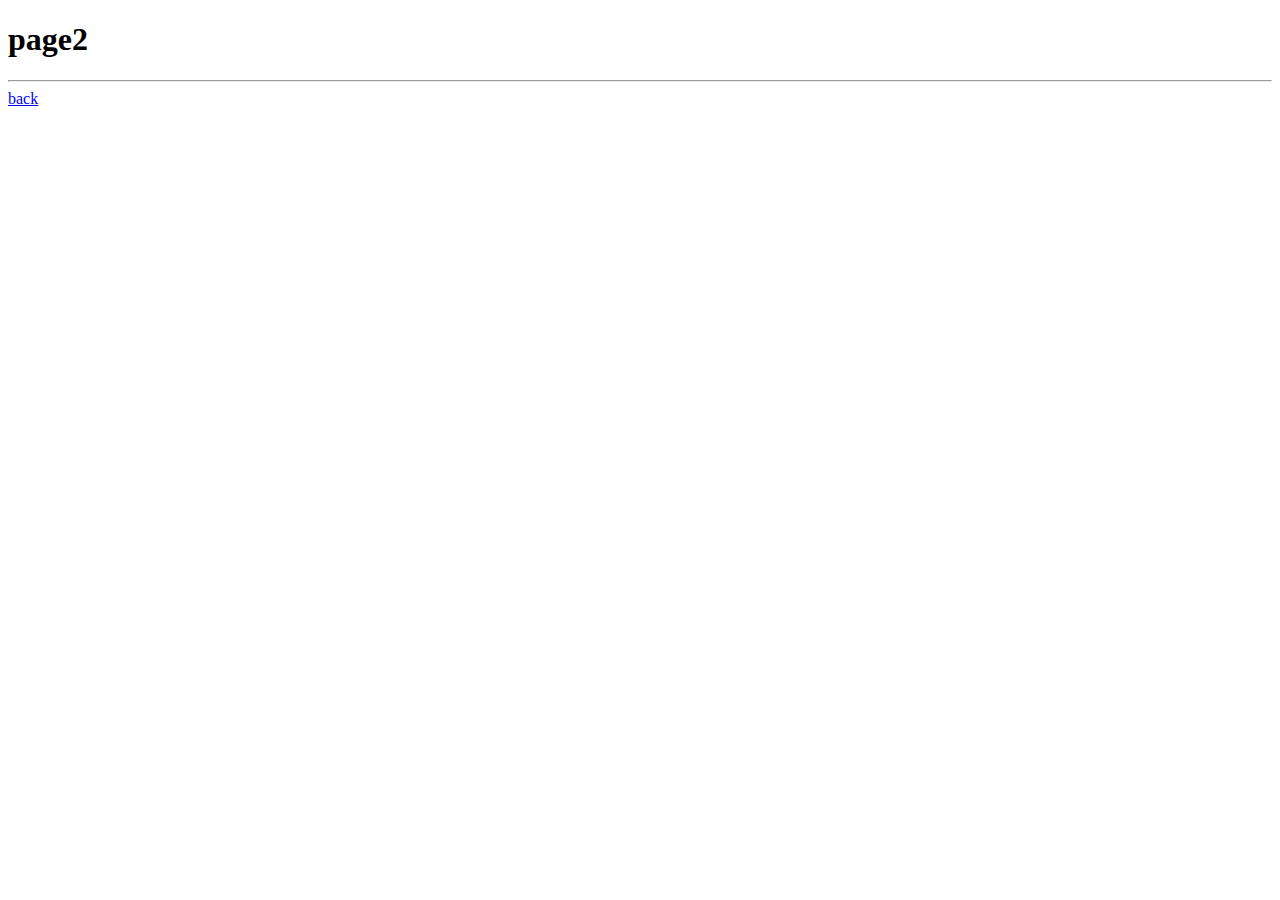
==== page2.html @ 6bd7c66c "Create page2.html" ====
<!DOCTYPE html>
<html>
    <head>
        <meta charset="utf-8"/>
        <title>page2</title>
    </head>
    <body>
        <h1>page2</h1>
        <hr>
        <a href="index.html">back</a>
    </body>
</html>
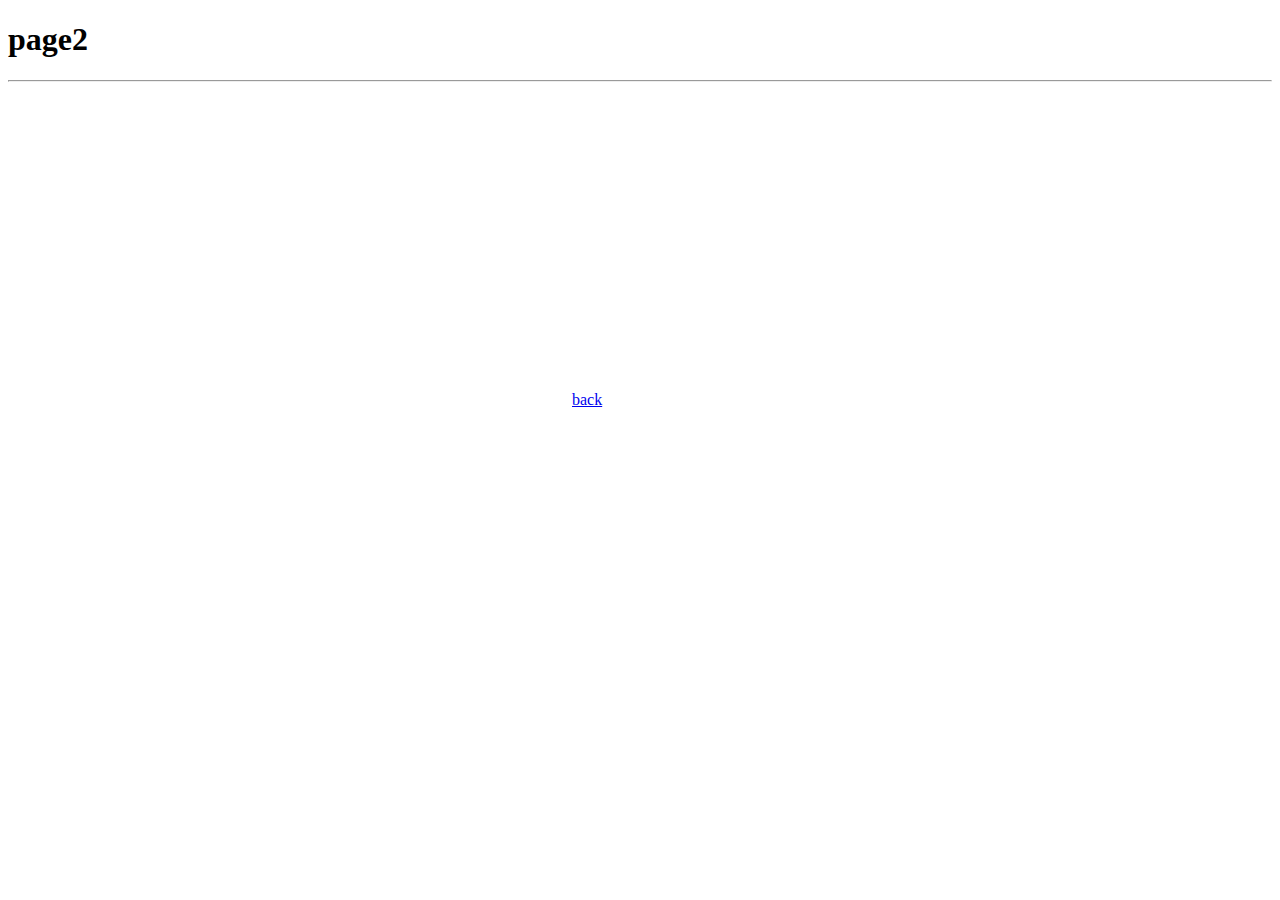
==== commit 5aad5173: "Update page2.html" ====
--- a/page2.html
+++ b/page2.html
@@ -7,6 +7,7 @@
     <body>
         <h1>page2</h1>
         <hr>
+        <iframe width="560" height="315" src="https://www.youtube.com/embed/dQw4w9WgXcQ" title="YouTube video player" frameborder="0" allow="accelerometer; autoplay; clipboard-write; encrypted-media; gyroscope; picture-in-picture; web-share" allowfullscreen></iframe>
         <a href="index.html">back</a>
     </body>
 </html>
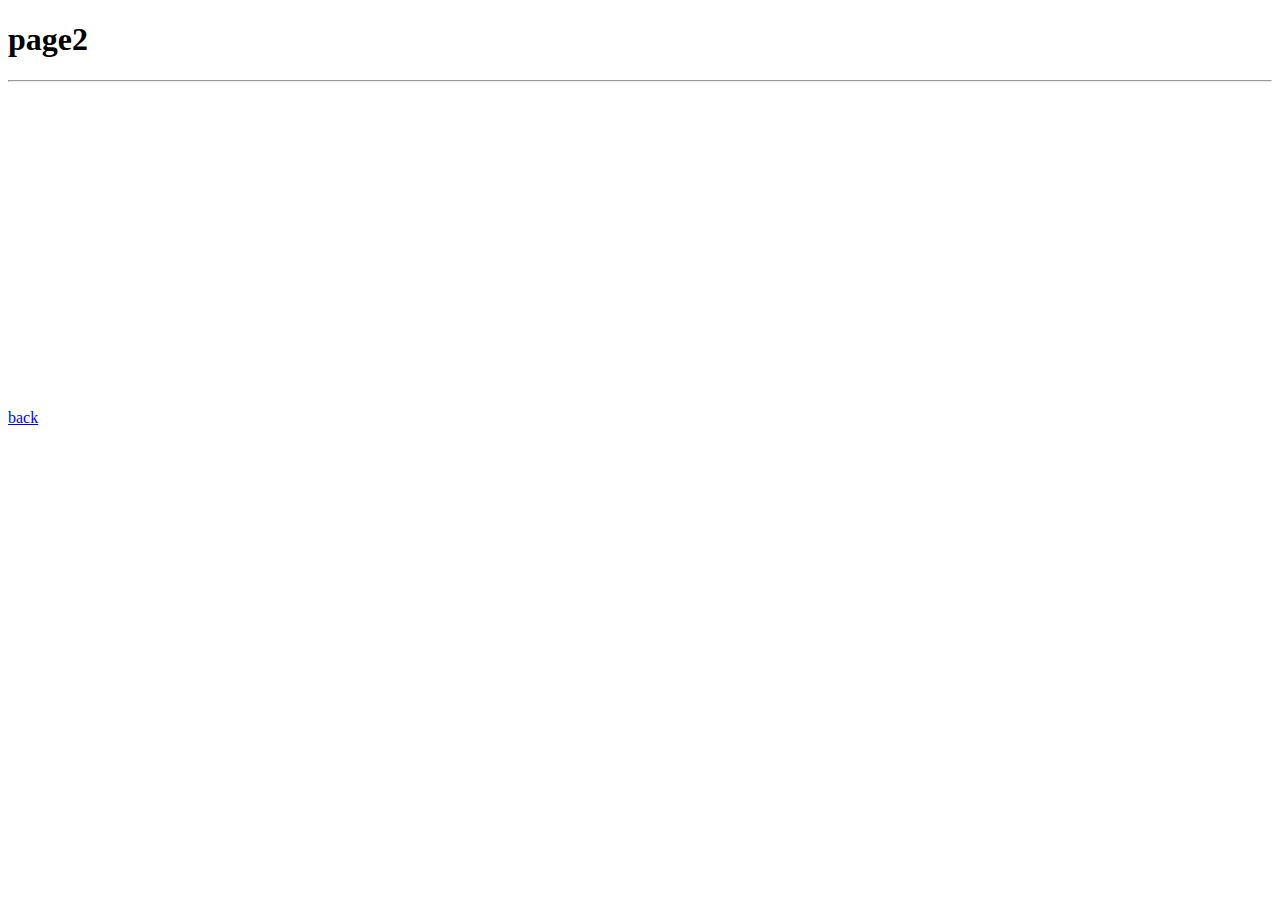
==== commit a5ad8654: "Update page2.html" ====
--- a/page2.html
+++ b/page2.html
@@ -8,6 +8,7 @@
         <h1>page2</h1>
         <hr>
         <iframe width="560" height="315" src="https://www.youtube.com/embed/dQw4w9WgXcQ" title="YouTube video player" frameborder="0" allow="accelerometer; autoplay; clipboard-write; encrypted-media; gyroscope; picture-in-picture; web-share" allowfullscreen></iframe>
+        <br>
         <a href="index.html">back</a>
     </body>
 </html>
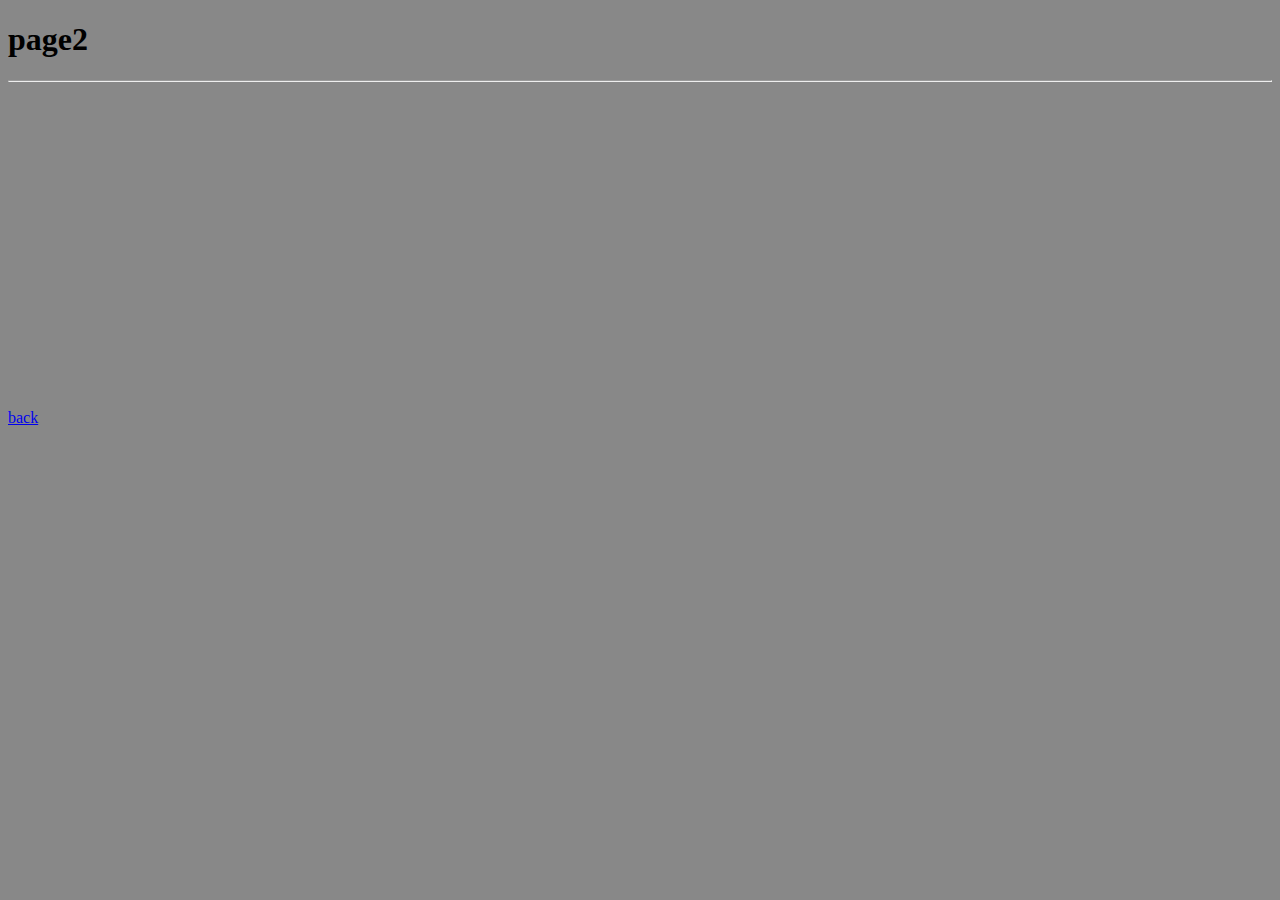
==== commit 34987238: "Update page2.html" ====
--- a/page2.html
+++ b/page2.html
@@ -1,6 +1,9 @@
 <!DOCTYPE html>
 <html>
     <head>
+        <style>
+            body{background-color: #888888}  
+        </style>
         <meta charset="utf-8"/>
         <title>page2</title>
     </head>
